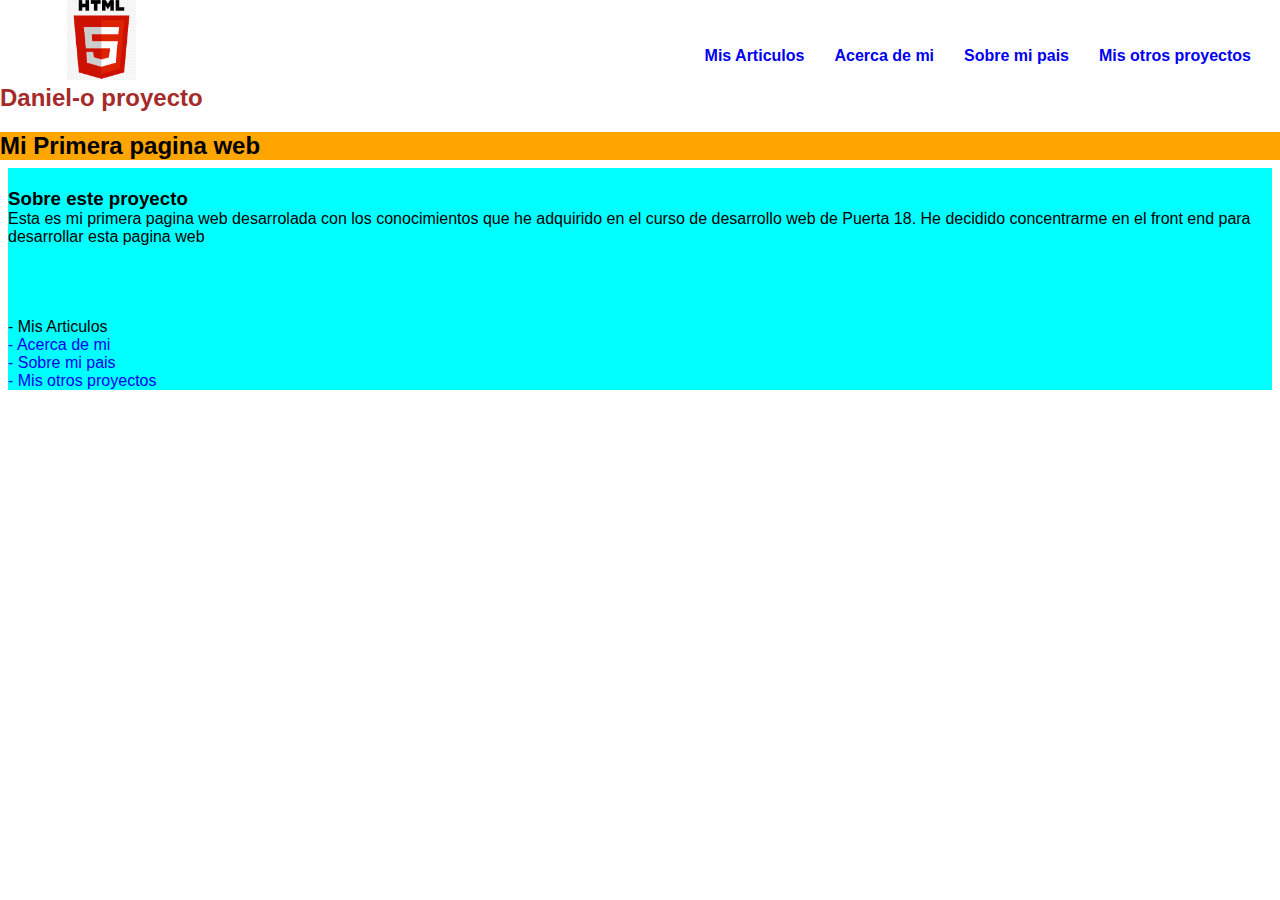
==== index.html @ a746d572 "Update index.html" ====
<!DOCTYPE html>
<html lang="en">
<head>
    <meta charset="UTF-8">
    <meta http-equiv="X-UA-Compatible" content="IE=edge">
    <meta name="viewport" content="width=device-width, initial-scale=1.0">
    <title>21jun23-16-30</title>
    <link rel="stylesheet" href="css/css.css">
    <link rel="stylesheet" href="css/barra.css">
</head>

<body>
    <nav>
        <div>
            <a href="/index.html">
                <img src="img/R.jpg" alt="Logo" height="80px">
                <h1>Daniel-o proyecto</h1>
            </a>
        </div>

        <ul class="lista">
            <li><a href="/index2.html">Mis Articulos</a></li>
            <li><a href="/AcercaDeMi.html">Acerca de mi</a></li>
            <li><a href="/SobreMiPais.html">Sobre mi pais</a></li>
            <li><a href="/otrosProyectos.html">Mis otros proyectos</a></li>
        </ul>
    </nav>


    <section>
        <h2>Mi Primera pagina web</h2>


        <article>
            <h3>Sobre este proyecto</h3>
            <div>
                <p>Esta es mi primera pagina web desarrolada con los conocimientos que he adquirido en el curso de desarrollo web de Puerta 18. He decidido concentrarme en el front end para desarrollar esta pagina web
                </p>
            </div>

            <br><br><br><br>

            <ul class="lista">- Mis Articulos</a></li>
                <li><a href="/AcercaDeMi.html">- Acerca de mi</a></li>
                <li><a href="/SobreMiPais.html">- Sobre mi pais</a></li>
                <li><a href="/otrosProyectos.html">- Mis otros proyectos</a></li>
            </ul>
        </article>
    </section>


    
</body>


</html>
---- css/css.css ----
* {
    margin: 0;
    padding: 0;
    text-decoration: none;
    box-sizing: border-box;
    font-family:'Gill Sans', 'Gill Sans MT', Calibri, 'Trebuchet MS', sans-serif
}






/*Ajustes contenido*/
section article{
    background-color: aqua;
    padding-top: 20px;
    height: 90%;
    margin: 8px;
}

section h2{
    margin-top: 20px;
    display: block;
    background-color: orange;
}


section article div{
    display: block;
}

article div a {
    background-color: blueviolet;
}

section article div img{
    height: 70%;
    width: 80%;
}


@media screen and (min-width: 508px) {

    section article div{
        display: flex;
    }


    section article div img{
        height: 15%;
        width: 25%;
    }
}
/*FIn Ajustes Contenido*/
---- css/barra.css ----
/*Inicio BARRA NAVEGACION*/

nav{
    /*background-color: blueviolet ;*/
    display: flex;
    align-items: center;
    text-align: center;
    justify-content: space-between;
    font-weight: bold;
    
}

nav div {
    /*background-color: greenyellow;*/
    text-align: center;
    align-items: center;
}

nav div h1 {
    color: brown;
    font-size: 24px; 
  }

nav ul {
    /*background-color: aqua;*/
    display: inline-block;
    padding: 0px 10px;
    
}

nav ul li {
    /*background-color:yellowgreen;*/
    margin: 6px;
    padding: 6px;
    list-style: none;
    
}

nav ul li a{
    /*background-color:yellowgreen;*/
    padding: 3px;
    list-style: none;
    
}

nav ul li a:hover{
    background-color:blue;
    color: white;
    transition: 500ms;
    
}

@media screen and (min-width: 508px) {

    nav div {
        display: flex;
    }

    nav ul{
        display: flex;
        margin: 4px;
    }
}


/*FIN BARRA NAVEGACION*/
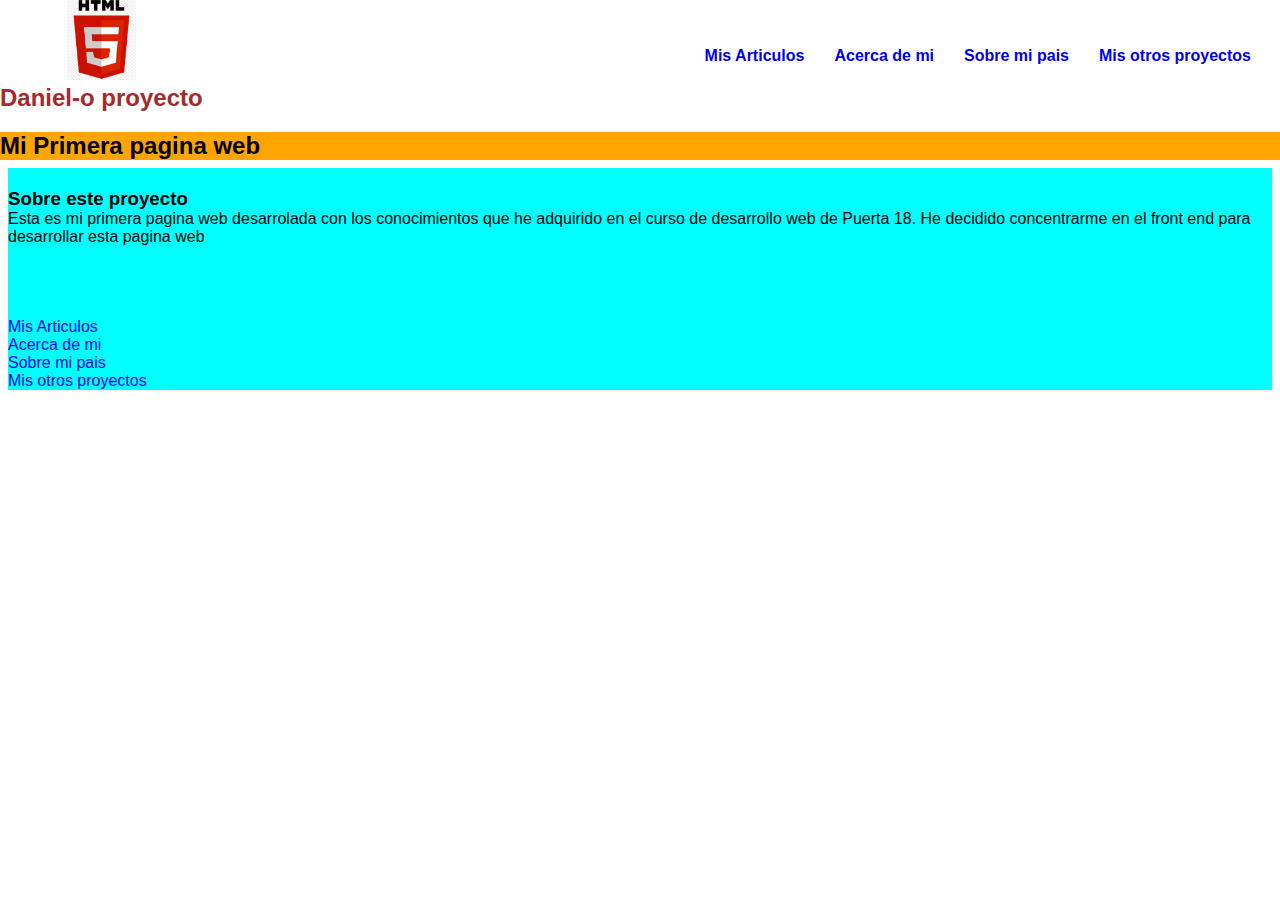
==== commit ef1f5bfc: "Update index.html" ====
--- a/index.html
+++ b/index.html
@@ -40,11 +40,12 @@
 
             <br><br><br><br>
 
-            <ul class="lista">- Mis Articulos</a></li>
-                <li><a href="/AcercaDeMi.html">- Acerca de mi</a></li>
-                <li><a href="/SobreMiPais.html">- Sobre mi pais</a></li>
-                <li><a href="/otrosProyectos.html">- Mis otros proyectos</a></li>
-            </ul>
+            <ul class="lista">
+            <li><a href="/index2.html">Mis Articulos</a></li>
+            <li><a href="/AcercaDeMi.html">Acerca de mi</a></li>
+            <li><a href="/SobreMiPais.html">Sobre mi pais</a></li>
+            <li><a href="/otrosProyectos.html">Mis otros proyectos</a></li>
+        </ul>
         </article>
     </section>
 
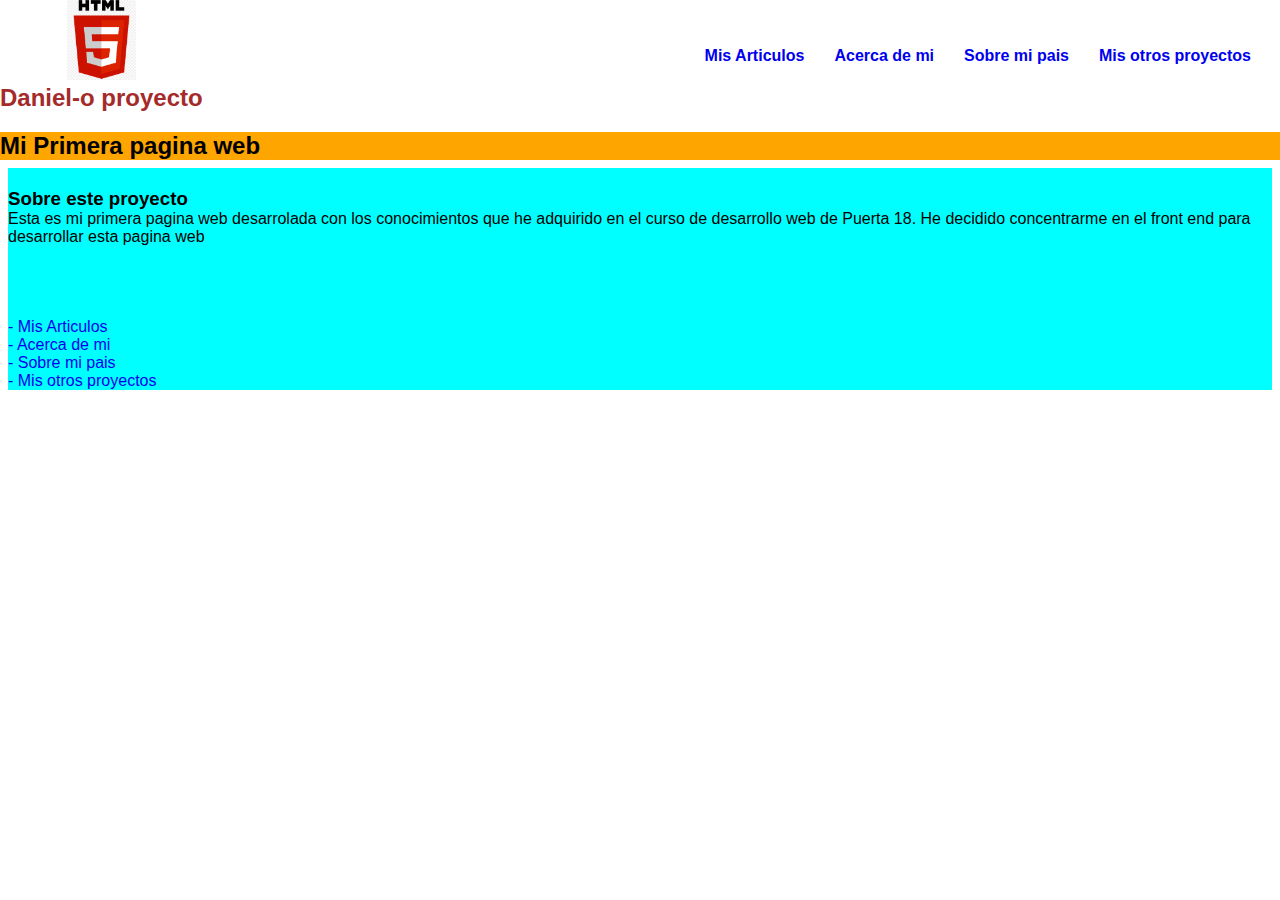
==== commit 10d21af3: "Update index.html" ====
--- a/index.html
+++ b/index.html
@@ -41,10 +41,10 @@
             <br><br><br><br>
 
             <ul class="lista">
-            <li><a href="/index2.html">Mis Articulos</a></li>
-            <li><a href="/AcercaDeMi.html">Acerca de mi</a></li>
-            <li><a href="/SobreMiPais.html">Sobre mi pais</a></li>
-            <li><a href="/otrosProyectos.html">Mis otros proyectos</a></li>
+            <li><a href="/index2.html">- Mis Articulos</a></li>
+            <li><a href="/AcercaDeMi.html">- Acerca de mi</a></li>
+            <li><a href="/SobreMiPais.html">- Sobre mi pais</a></li>
+            <li><a href="/otrosProyectos.html">- Mis otros proyectos</a></li>
         </ul>
         </article>
     </section>
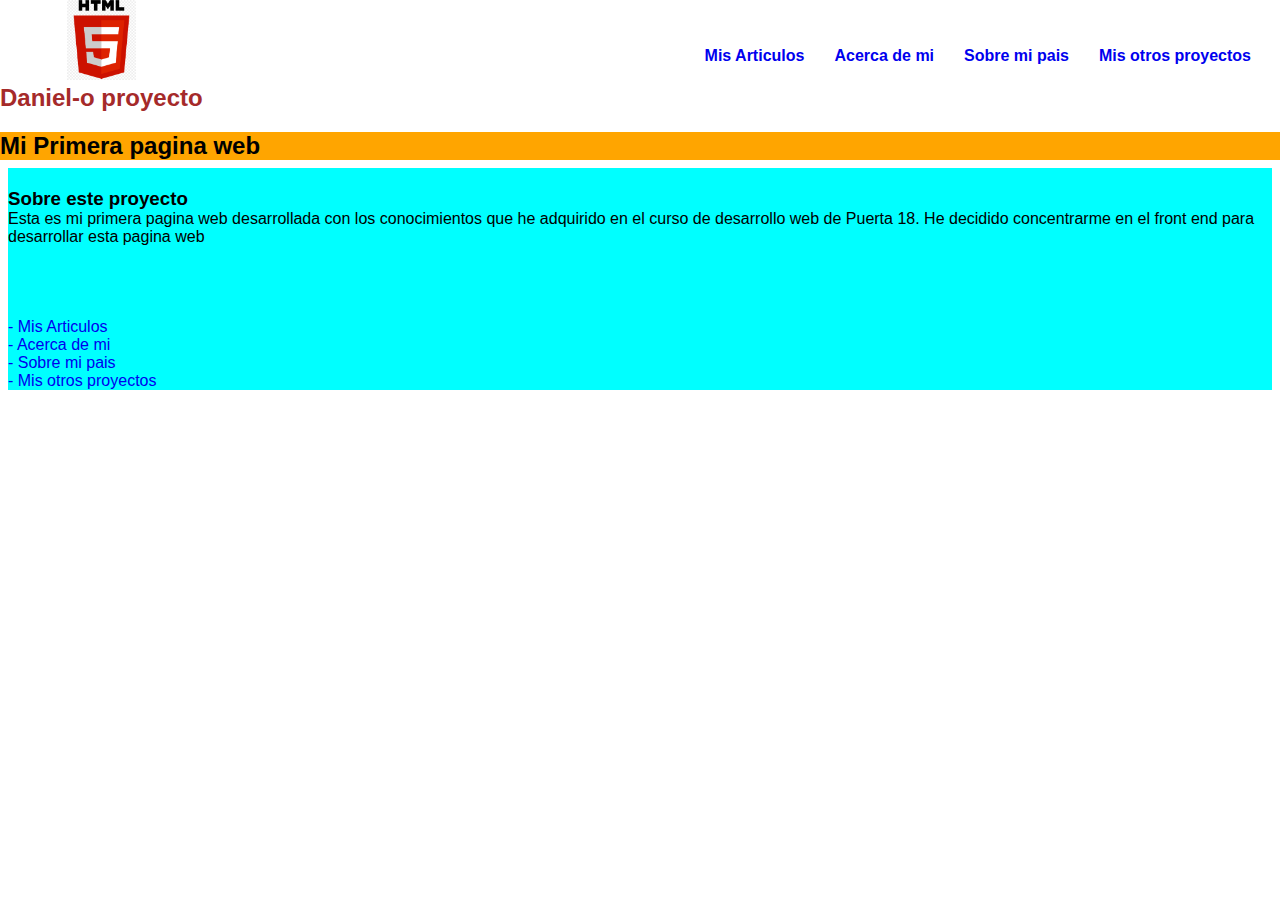
==== commit d7d633a5: "Update index.html" ====
--- a/index.html
+++ b/index.html
@@ -34,7 +34,7 @@
         <article>
             <h3>Sobre este proyecto</h3>
             <div>
-                <p>Esta es mi primera pagina web desarrolada con los conocimientos que he adquirido en el curso de desarrollo web de Puerta 18. He decidido concentrarme en el front end para desarrollar esta pagina web
+                <p>Esta es mi primera pagina web desarrollada con los conocimientos que he adquirido en el curso de desarrollo web de Puerta 18. He decidido concentrarme en el front end para desarrollar esta pagina web
                 </p>
             </div>
 
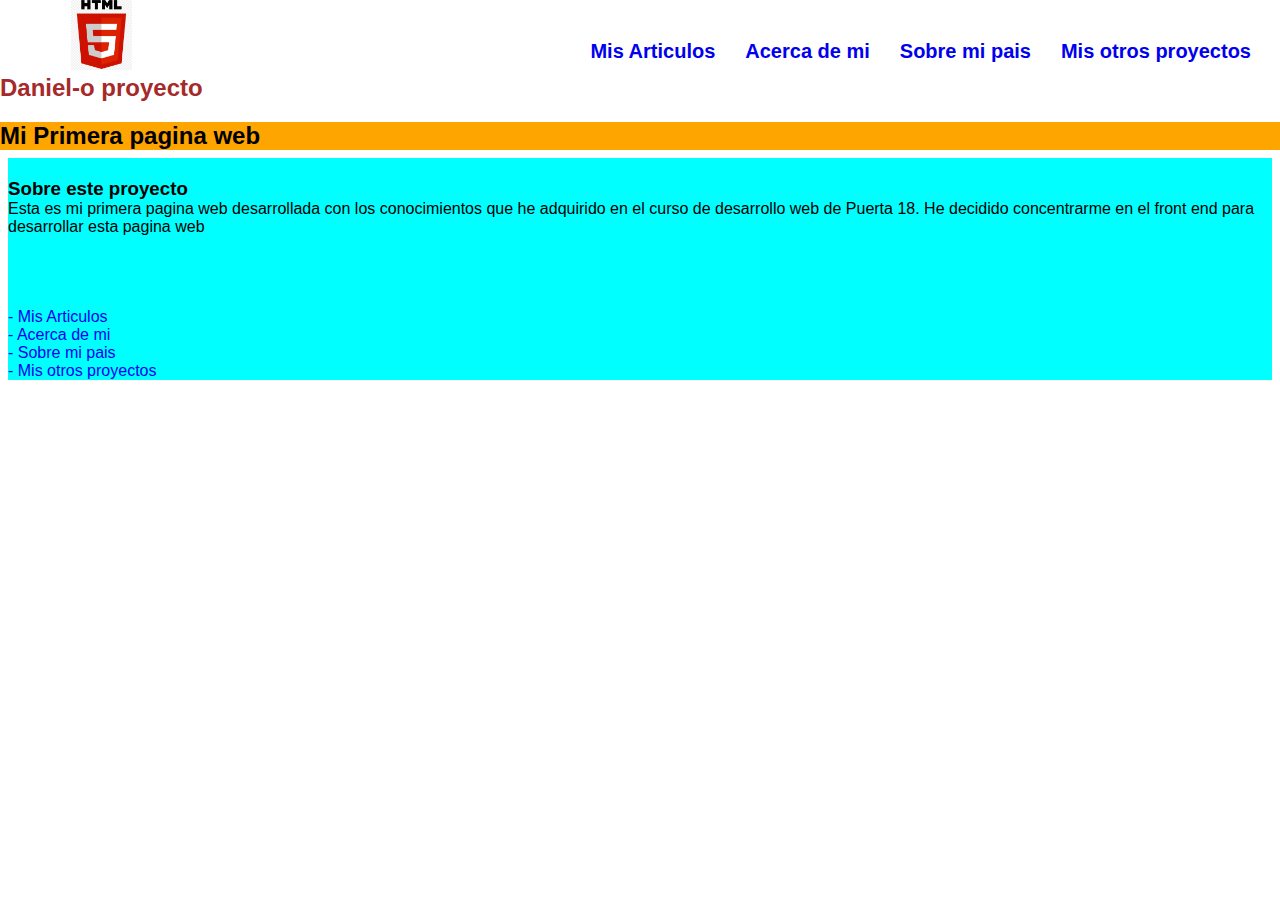
==== commit 0b1cc60f: "Update index.html" ====
--- a/index.html
+++ b/index.html
@@ -1,5 +1,5 @@
 <!DOCTYPE html>
-<html lang="en">
+<html lang="es">
 <head>
     <meta charset="UTF-8">
     <meta http-equiv="X-UA-Compatible" content="IE=edge">
@@ -13,7 +13,7 @@
     <nav>
         <div>
             <a href="/index.html">
-                <img src="img/R.jpg" alt="Logo" height="80px">
+                <img src="img/R.jpg" alt="Logo" height="70px">
                 <h1>Daniel-o proyecto</h1>
             </a>
         </div>
--- a/css/barra.css
+++ b/css/barra.css
@@ -50,7 +50,7 @@
     
 }
 
-@media screen and (min-width: 508px) {
+@media screen and (min-width: 608px) {
 
     nav div {
         display: flex;
@@ -59,6 +59,7 @@
     nav ul{
         display: flex;
         margin: 4px;
+        font-size: 20px;
     }
 }
 
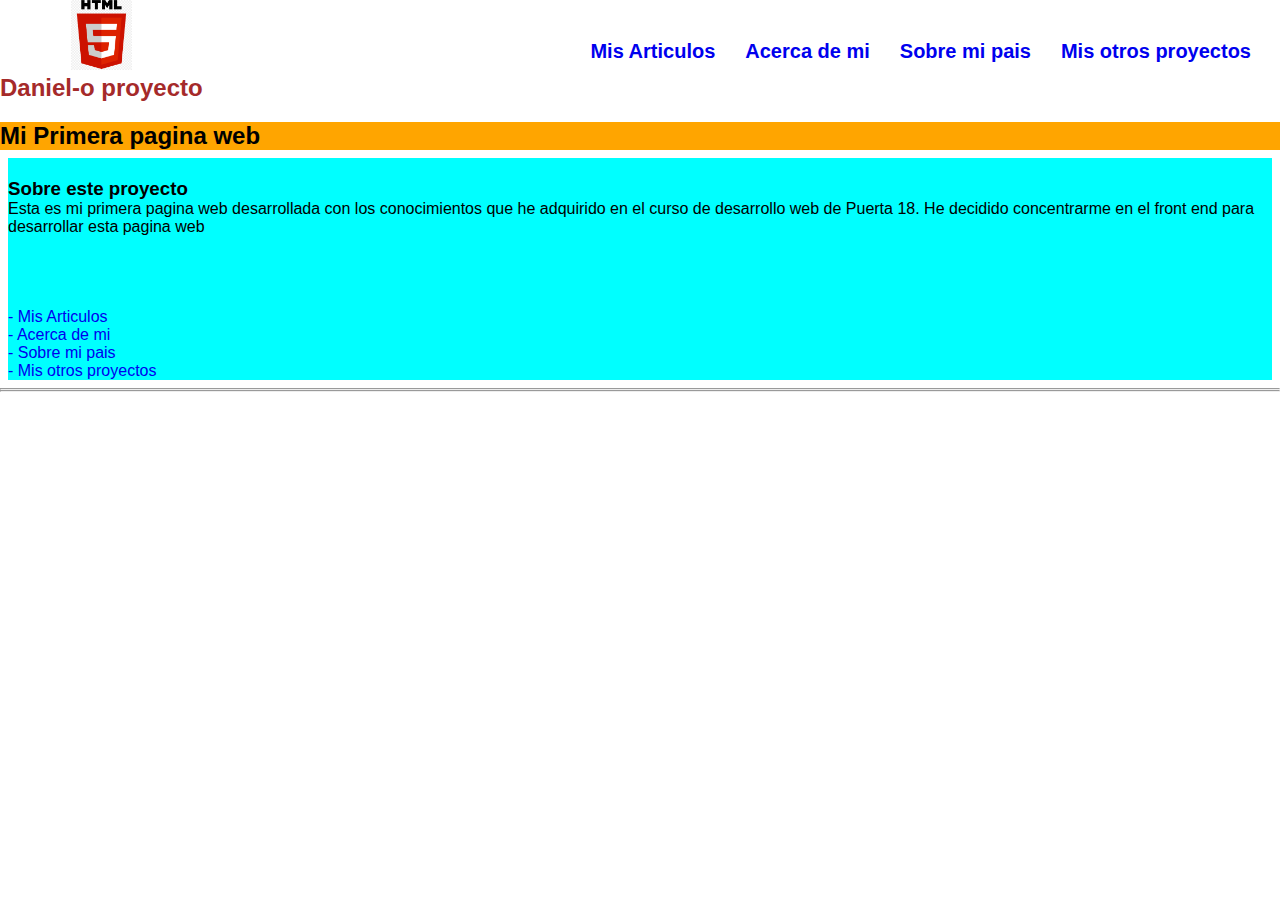
==== commit c6fda96c: "Update index.html" ====
--- a/index.html
+++ b/index.html
@@ -49,6 +49,8 @@
         </article>
     </section>
 
+    <hr><hr>
+
 
     
 </body>
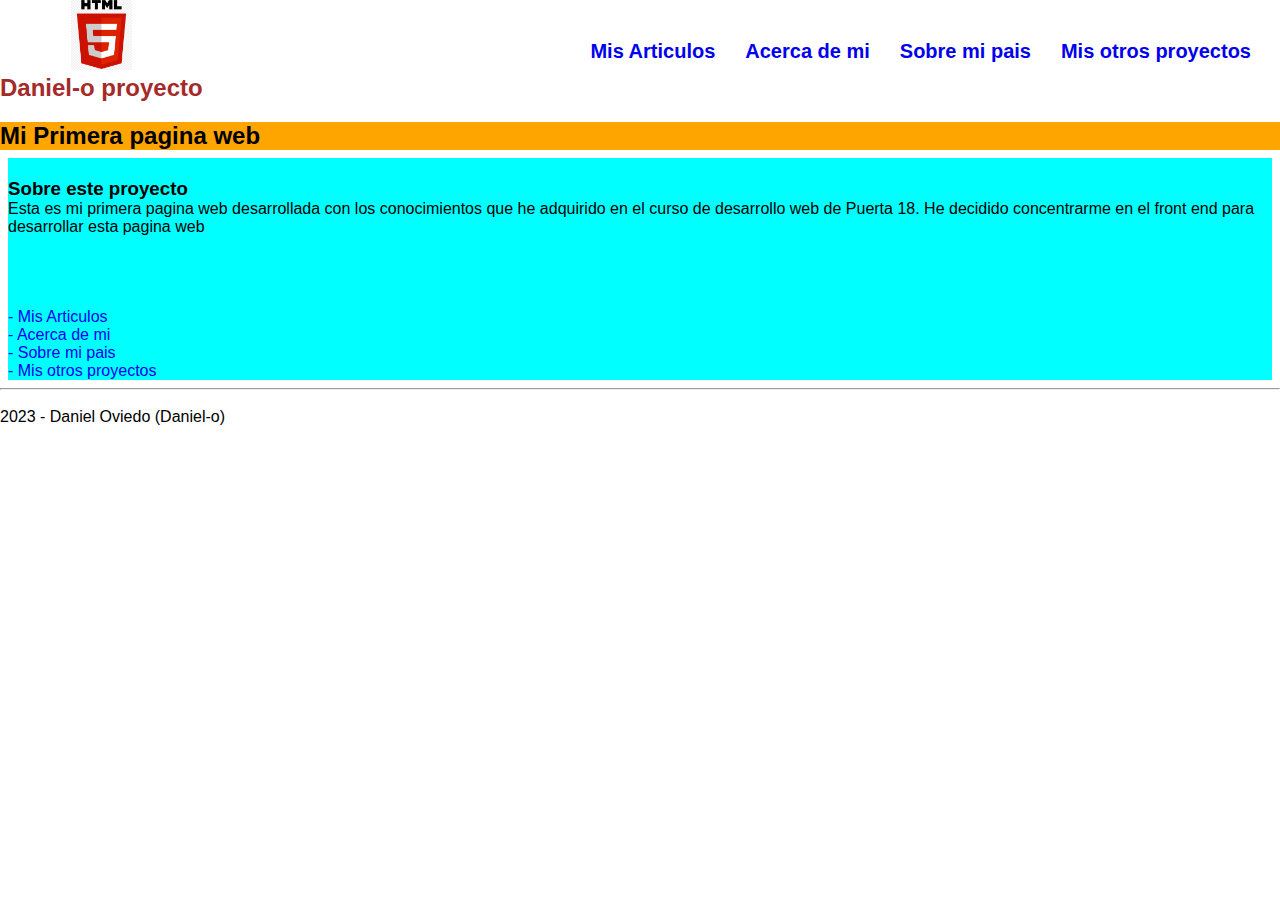
==== commit 593eadaa: "Update index.html" ====
--- a/index.html
+++ b/index.html
@@ -49,7 +49,9 @@
         </article>
     </section>
 
-    <hr><hr>
+    <hr>
+    <br>
+    <p>2023 - Daniel Oviedo (Daniel-o)</p>
 
 
     
